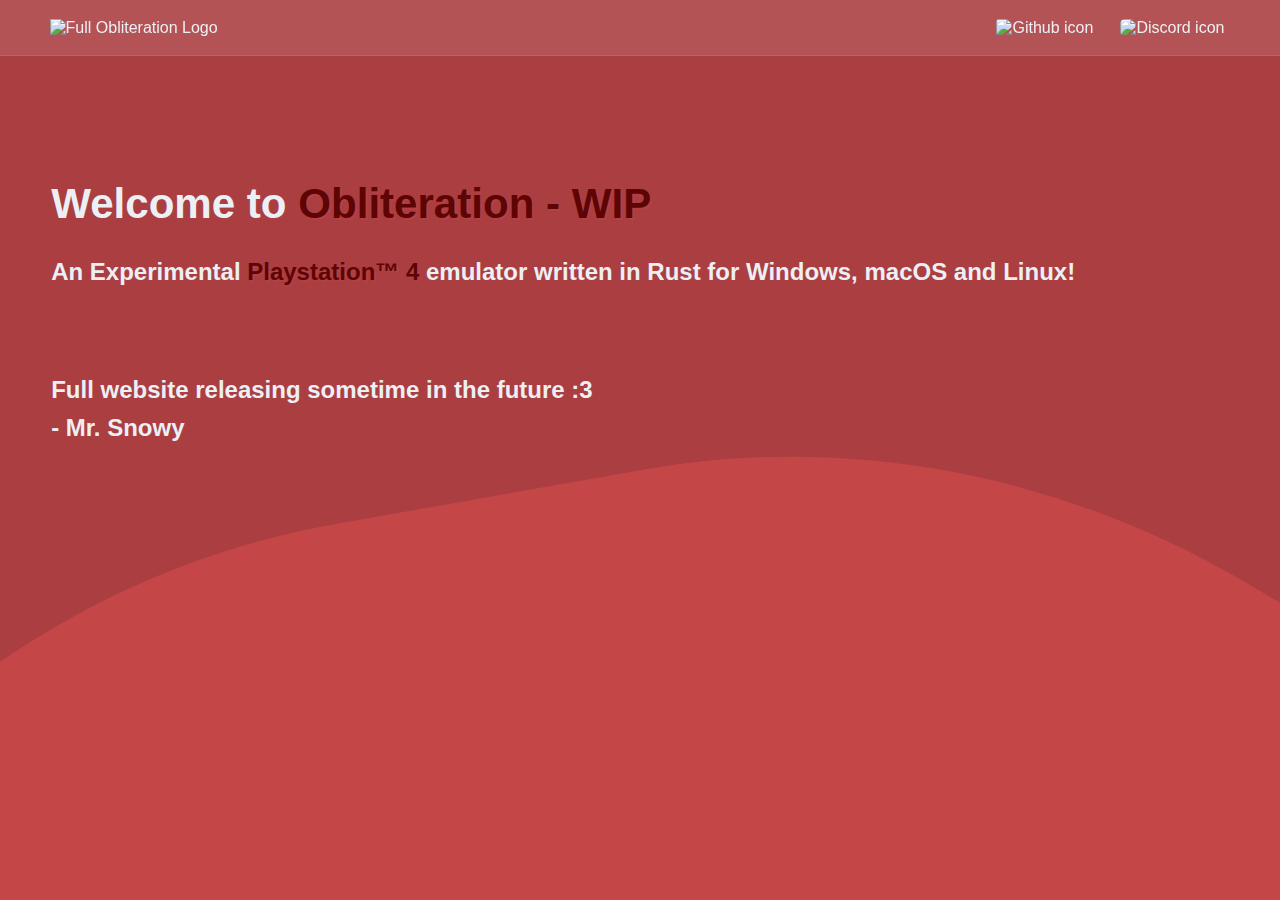
==== public_html/index.html @ 5b447ad3 "sum code" ====
<!DOCTYPE html>
<html lang="en">
    <head>
        <meta charset="UTF-8">
        <meta http-equiv="X-UA-Compatible" content="IE=edge">
        <meta name="viewport" content="width=device-width, initial-scale=1">
        <title>Obliteration</title>
        <meta name="description" content="Obliteration is an experimental open-source PS4 emulator written inmade for Windows, MacOS, and Linux.">
        <meta name="keywords" content="Obliteration, playstation, ps4, playstation 4, emulator, windows, macOS, linux, open-source, rust, C++, obliteration github, obliteration discord, obliteration wiki">
        <meta name="robots" content="index,follow">
        <meta name="author" content="Obliteration">
        <meta name="copyright" content="Obliteration">
        <meta name="theme-color" content="#680600">
        <meta name="twitter:card" content="summary_large_image"/> 
        <meta name="twitter:title" content="Obliteration - An experimental open-source PS4 emulator"/> 
        <meta name="twitter:description" content="Obliteration is an experimental open-source PS4 emulator written in Rust for Windows, macOS and Linux."/> 
        <meta name="twitter:image:src" content="https://obliteration.net/_images/Obliteration.png"/>
        <meta property="og:title" content="Obliteration - An experimental open-source PS4 emulator">
        <meta property="og:description" content="Obliteration is an experimental open-source PS4 emulator written in Rust for Windows, macOS and Linux.">
        <meta property="og:image" content="https://obliteration.net/_images/Obliteration.png">
        <meta property="og:url" content="https://obliteration.net">
        <link rel="icon" href="https://obliteration.net/_images/Obliteration-smoll.png" type="image/png">
        <link rel="preconnect" href="https://rsms.me/">
        <link rel="stylesheet" href="https://rsms.me/inter/inter.css">
        <link rel="stylesheet" href="./styles.css">
        <meta name="darkreader-lock"> <!-- for disabling dark mode with dark reader -->
    </head>
    <body>
        <header class="header">
            <a class="headerIcon" href="/">
                <img id="headerIcon" src="/_images/Obliteration.png" height="40" alt="Full Obliteration Logo">
            </a>
            <div class="headerRight">
                <div class="headerRightIcons">
                    <a href="https://github.com/obhq/obliteration" target="_blank">
                        <img class="headerRightIconGithub" src="/_images/github.svg" alt="Github icon"/>
                    </a>
                    <a href="https://discord.gg/Qsdaxj6tnH" target="_blank">
                        <img class="headerRightIconDiscord" src="/_images/discord.svg" alt="Discord icon"/>
                    </a>
                </div>
            </div>
        </header>
        <main class="main">
            <div class="mainBackground">
                <div class="mainBackground1"></div>
                <div class="mainBackground2"></div>
            </div>
            <div class="mainContent">
                <p class="mainContentBig">Welcome to <span class="mainContentBig" style="color: #5c0504; text-shadow: 2px 2px 1px #b64045;">Obliteration  - WIP</span></p>
                <p class="mainContentSmoll mainContentText1">An Experimental <span class="mainContentSmoll" style="color: #5c0504; text-shadow: 2px 2px 1px #b64045;">Playstation™ 4</span> emulator written in Rust for Windows, macOS and Linux!</p>
                <p class="mainContentSmoll mainContentText2">Full website releasing sometime in the future :3 </p>
                <p class="mainContentSmoll mainContentText3">- Mr. Snowy  </p>
            </div> 
        </main>
    </body>
    <script src="./app.js"></script>
</html>
---- public_html/styles.css ----
/* scrollbar */
::-webkit-scrollbar {
    width: 0.57rem; }
  
::-webkit-scrollbar-thumb {
    background: rgba(255, 255, 255, 0.10);
    border-radius: 0.13rem; }

::-webkit-scrollbar-thumb:hover {
    background: rgba(255, 255, 255, 0.15); }


:root {
    --text: #eceff4;
    --border: #e1e1e10d;
    --solidBorder: #393b3e;
    --background: #121212;
    --background-themed: #aa3e41;
    --main1: #b64045;
    --main2: #c44647;
}

* {
    margin: 0;
    padding: 0;
    font-family: 'inter', sans-serif;
    scrollbar-color: var(--main1) #ffffff00; /* - FF scrollbar */
    color: var(--text);
    text-decoration: none;
    font-weight: 400;
    -webkit-tap-highlight-color: transparent;
}

html {
    font-size: 16;
}

body {
    background-color: var(--background);
    height: 100vh;
    display: flex;
    flex-direction: column;
    flex-wrap: wrap;
    justify-content: flex-start;
    align-items: center;
}

.header {
    width: 100vw;
    height: 55px;
    display: flex;
    z-index: 5;
    position: fixed;
    background-color: rgba(255, 255, 255, 0.11);
    backdrop-filter: blur(10px);
    justify-content: space-between;
    flex-direction: row;
    align-items: center;
    border-bottom: 1px solid rgba(255, 255, 255, 0.1);
    border-right: 1px solid white;
    transition: box-shadow 0.3s ease;
}

.headerIcon {
    padding: 0 0 0 3.13rem;
}


.headerRight {
    display: flex;
    gap: 28px;
    padding: 0 3.13rem 0 0;
    align-items: center;
}


.headerRightIcons {
    display: flex;
    flex-wrap: nowrap;
    gap: 15px;
    align-items: center;
    transition: color 0.2s ease;
}

.headerRightIconGithub {
    padding: 7px;
    transition: background 0.3s ease;
    border-radius: 10px;
    height: 25px;
    width: 25px;
}

.headerRightIconDiscord {
    padding: 5px;
    transition: background 0.3s ease;
    border-radius: 10px;
    height: 30px;
    width: 30px;
}

.headerRightIcons img:hover {
    background-color: rgba(255, 255, 255, 0.1);
}


.main {
    position: relative;
    overflow-x: hidden;
    overflow: hidden;
    background-color: var(--background-themed);
    width: 100%;
    height: 100vh;
}
  
.mainBackground {
    position: absolute;
    top: 0;
    transform: rotate(80deg);
    right: 0;
}


.mainBackground1, .mainBackground2 {
    transition: margin 0.5s ease;
    width: 160em;
    height: 140rem;
    margin-left: 22rem;
    margin-top: -16rem;
    transform-origin: 50% 48%;
    border-radius: 43%;
    position: fixed;
    top: 3%;
    left: 10%;
}

.mainBackground1 {
    animation: rotate1 21000ms infinite linear;
    background: var(--main1);
}

.mainBackground2 {
    animation: rotate2 21000ms infinite linear;
    background: var(--main2);
}
  
@keyframes rotate1 {
    from {transform: rotate(0deg);}
    to {transform: rotate(360deg);}
}

@keyframes rotate2 {
    from {transform: rotate(30deg);}
    to {transform: rotate(390deg);}
}


.mainContent {
    position: relative;
    top: 20%;
    left: 3.2rem;
    transition: left 0.3s ease;
}

.mainContentBig {
    font-size: 2.63rem;
    font-weight: 800;
}

.mainContentSmoll {
    font-size: 1.5rem;
    font-weight: 800;
}

.mainContentText1 {
    position: relative;
    top: 30px;
}

.mainContentText2 {
    position: relative;
    top: 120px;
}

.mainContentText3 {
    position: relative;
    top: 130px;
}

@media screen and (max-width: 1100px) {
    .mainContentText1 {
        width: 42rem;
    }
    .mainBackground1, .mainBackground2 {
        margin-left: 32rem;
    }
}

@media screen and (max-width: 750px) {
    .mainContent {
        left: 1rem;
    }
}

@media screen and (max-width: 600px) {
    .mainBackground1, .mainBackground2 {
        margin-left: 50rem;
    }
}
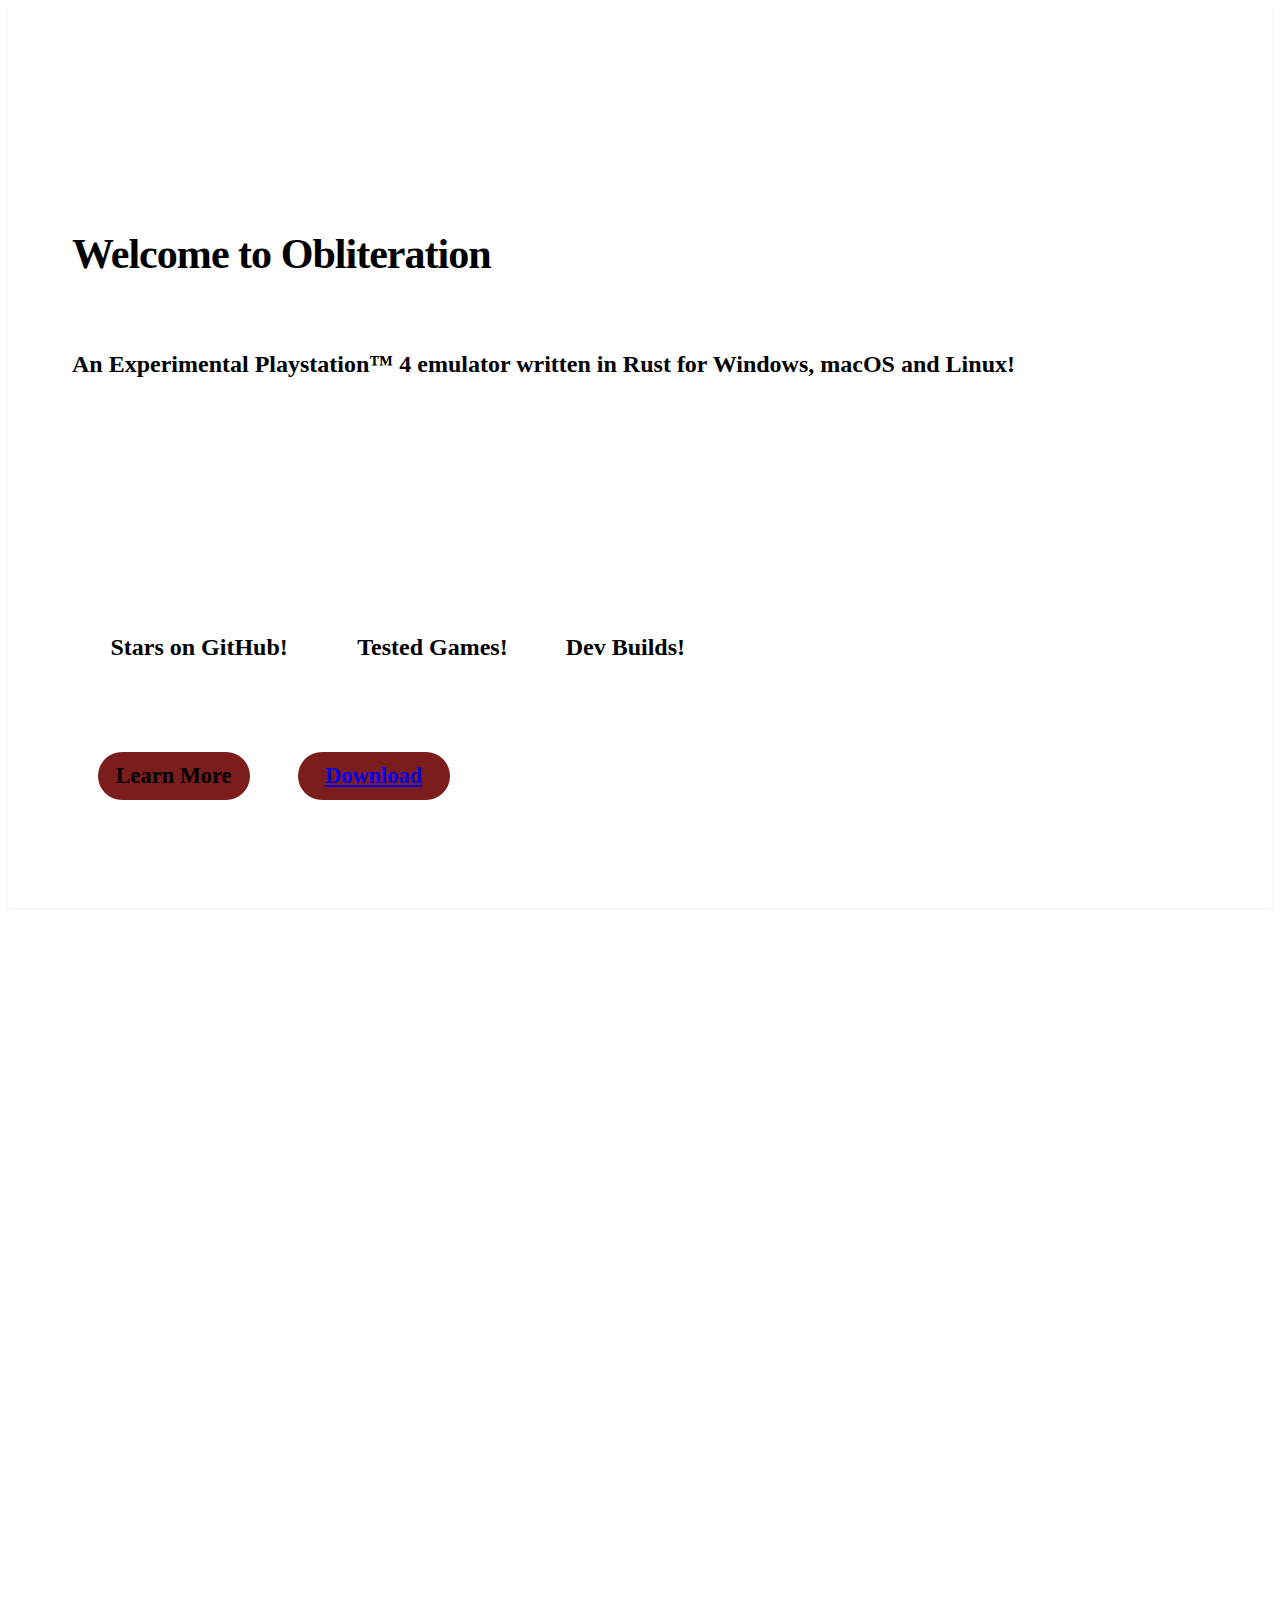
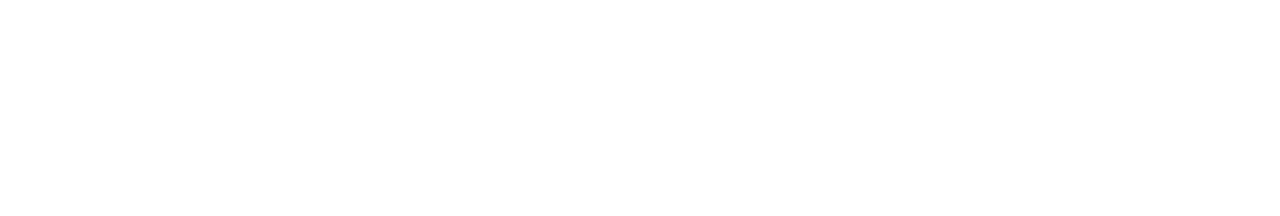
==== commit d35313d4: "Added yml files, changed folder structure and small changes" ====
--- a/public_html/index.html
+++ b/public_html/index.html
@@ -1,58 +1,105 @@
 <!DOCTYPE html>
 <html lang="en">
-    <head>
-        <meta charset="UTF-8">
-        <meta http-equiv="X-UA-Compatible" content="IE=edge">
-        <meta name="viewport" content="width=device-width, initial-scale=1">
-        <title>Obliteration</title>
-        <meta name="description" content="Obliteration is an experimental open-source PS4 emulator written inmade for Windows, MacOS, and Linux.">
-        <meta name="keywords" content="Obliteration, playstation, ps4, playstation 4, emulator, windows, macOS, linux, open-source, rust, C++, obliteration github, obliteration discord, obliteration wiki">
-        <meta name="robots" content="index,follow">
-        <meta name="author" content="Obliteration">
-        <meta name="copyright" content="Obliteration">
-        <meta name="theme-color" content="#680600">
-        <meta name="twitter:card" content="summary_large_image"/> 
-        <meta name="twitter:title" content="Obliteration - An experimental open-source PS4 emulator"/> 
-        <meta name="twitter:description" content="Obliteration is an experimental open-source PS4 emulator written in Rust for Windows, macOS and Linux."/> 
-        <meta name="twitter:image:src" content="https://obliteration.net/_images/Obliteration.png"/>
-        <meta property="og:title" content="Obliteration - An experimental open-source PS4 emulator">
-        <meta property="og:description" content="Obliteration is an experimental open-source PS4 emulator written in Rust for Windows, macOS and Linux.">
-        <meta property="og:image" content="https://obliteration.net/_images/Obliteration.png">
-        <meta property="og:url" content="https://obliteration.net">
-        <link rel="icon" href="https://obliteration.net/_images/Obliteration-smoll.png" type="image/png">
-        <link rel="preconnect" href="https://rsms.me/">
-        <link rel="stylesheet" href="https://rsms.me/inter/inter.css">
-        <link rel="stylesheet" href="./styles.css">
-        <meta name="darkreader-lock"> <!-- for disabling dark mode with dark reader -->
-    </head>
-    <body>
-        <header class="header">
-            <a class="headerIcon" href="/">
-                <img id="headerIcon" src="/_images/Obliteration.png" height="40" alt="Full Obliteration Logo">
-            </a>
-            <div class="headerRight">
-                <div class="headerRightIcons">
-                    <a href="https://github.com/obhq/obliteration" target="_blank">
-                        <img class="headerRightIconGithub" src="/_images/github.svg" alt="Github icon"/>
-                    </a>
-                    <a href="https://discord.gg/Qsdaxj6tnH" target="_blank">
-                        <img class="headerRightIconDiscord" src="/_images/discord.svg" alt="Discord icon"/>
-                    </a>
-                </div>
-            </div>
-        </header>
-        <main class="main">
-            <div class="mainBackground">
-                <div class="mainBackground1"></div>
-                <div class="mainBackground2"></div>
-            </div>
-            <div class="mainContent">
-                <p class="mainContentBig">Welcome to <span class="mainContentBig" style="color: #5c0504; text-shadow: 2px 2px 1px #b64045;">Obliteration  - WIP</span></p>
-                <p class="mainContentSmoll mainContentText1">An Experimental <span class="mainContentSmoll" style="color: #5c0504; text-shadow: 2px 2px 1px #b64045;">Playstation™ 4</span> emulator written in Rust for Windows, macOS and Linux!</p>
-                <p class="mainContentSmoll mainContentText2">Full website releasing sometime in the future :3 </p>
-                <p class="mainContentSmoll mainContentText3">- Mr. Snowy  </p>
-            </div> 
-        </main>
-    </body>
-    <script src="./app.js"></script>
+<head>
+    <meta charset="UTF-8">
+    <meta http-equiv="X-UA-Compatible" content="IE=edge">
+    <meta name="viewport" content="width=device-width, initial-scale=1">
+    <title>Obliteration</title>
+    <meta name="description"
+          content="Obliteration is an experimental open-source PS4 emulator written in Rust for Windows, MacOS, and Linux.">
+    <meta name="keywords"
+          content="Obliteration, playstation, ps4, playstation 4, emulator, windows, macOS, linux, open-source, rust, C++, obliteration github, obliteration discord, obliteration wiki">
+    <meta name="robots" content="index,follow">
+    <meta name="author" content="Obliteration">
+    <meta name="copyright" content="Obliteration">
+    <meta name="theme-color" content="#680600">
+    <meta name="twitter:card" content="summary_large_image"/>
+    <meta name="twitter:title" content="Obliteration - An experimental open-source PS4 emulator"/>
+    <meta name="twitter:description"
+          content="Obliteration is an experimental open-source PS4 emulator written in Rust for Windows, macOS and Linux."/>
+    <meta name="twitter:image:src" content="/_images/Obliteration.png"/>
+    <meta property="og:title" content="Obliteration - An experimental open-source PS4 emulator">
+    <meta property="og:description"
+          content="Obliteration is an experimental open-source PS4 emulator written in Rust for Windows, macOS and Linux.">
+    <meta property="og:image" content="/_images/Obliteration.png">
+    <meta property="og:url" content="https://obliteration.net">
+    <link rel="icon" href="/_images/Obliteration-smoll.png" type="image/png">
+    <link rel="preconnect" href="https://rsms.me/">
+    <link rel="stylesheet" href="https://rsms.me/inter/inter.css">
+    <link rel="stylesheet" href="/required.css">
+    <link rel="stylesheet" href="styles.css">
+    <meta name="darkreader-lock"> <!-- for disabling dark mode with dark reader -->
+    <script defer src="/required.js"></script>
+    <script defer src="app.js"></script>
+</head>
+<body>
+<header class="header" id="header"></header>
+<div class="menuContainer" id="menu"></div>
+<main class="main">
+    <div class="mainBackground">
+        <div class="mainBackground1"></div>
+        <div class="mainBackground2"></div>
+    </div>
+    <div class="mainContent">
+        <p class="bigText mainText1">Welcome to
+            <span class="bigText text-themed">Obliteration</span>
+        </p>
+        <p class="smollText mainText2">An Experimental
+            <span class="smollText text-themed">Playstation™ 4</span> emulator written in Rust for Windows, macOS and
+            Linux!
+        </p>
+        <table class="mainTable">
+            <tr>
+                <td>
+                    <p class="midText mainTableNumber" id="starsNumber"
+                       style="color: #5c0504; text-shadow: 2px 2px 1px #b64045;"></p>
+                </td>
+                <td>
+                    <p class="midText mainTableNumber" id="issuesNumber"
+                       style="color: #5c0504; text-shadow: 2px 2px 1px #b64045;"></p>
+                </td>
+                <td>
+                    <p class="midText mainTableNumber" id="devbuildsNumber"
+                       style="color: #5c0504; text-shadow: 2px 2px 1px #b64045;"></p>
+                </td>
+            </tr>
+            <tr>
+                <td><p class="smollText">Stars on GitHub!</p></td>
+                <td><p class="smollText">Tested Games!</p></td>
+                <td><p class="smollText">Dev Builds!</p></td>
+            </tr>
+        </table>
+        <div class="mainButtonContainer">
+            <a class="mainButton" onclick="buttonScroll()">Learn More</a>
+            <a class="mainButton" href="/download">Download</a>
+        </div>
+    </div>
+</main>
+
+<div class="main2" id="main2">
+    <div class="main2Content toAnimate">
+        <img class="main2Image" src="https://github.com/obhq/obliteration/raw/main/screenshots.png"
+             alt="Screenshot of Obliteration">
+        <div class="main2Text">
+            <p class="bigText main2Text1">About
+                <span class="bigText" style="color: #5c0504; text-shadow: 2px 2px 1px #b64045;">Obliteration</span>
+            </p>
+            <menu style="margin-left: 1rem; margin-top: 2rem;">
+                <li class="smollText">Made with <span class="smollText"
+                                                      style="color: #5c0504; text-shadow: 2px 2px 1px #b64045;">Rust</span>
+                    for performance and safety.
+                </li>
+                <li class="smollText" style="margin-top: 1rem;">Supports Windows, macOS and Linux.</li>
+                <li class="smollText" style="margin-top: 1rem;">Built-in FTP client to pull the firmware from a PS4.*
+                </li>
+                <li class="smollText" style="margin-top: 1rem;">Built-in GUI for managing your games.</li>
+                <li class="smollText" style="margin-top: 1rem;">Built-in PKG extractor.</li>
+                <li style="font-size: 0.8rem; font-weight: 800;margin-top: 1.5rem; list-style: none;"> * jailbroken ps4
+                    required
+                </li>
+            </menu>
+        </div>
+    </div>
+</div>
+</body>
 </html>--- a/public_html/styles.css
+++ b/public_html/styles.css
@@ -1,43 +1,5 @@
-/* scrollbar */
-::-webkit-scrollbar {
-    width: 0.57rem; }
-  
-::-webkit-scrollbar-thumb {
-    background: rgba(255, 255, 255, 0.10);
-    border-radius: 0.13rem; }
-
-::-webkit-scrollbar-thumb:hover {
-    background: rgba(255, 255, 255, 0.15); }
-
-
-:root {
-    --text: #eceff4;
-    --border: #e1e1e10d;
-    --solidBorder: #393b3e;
-    --background: #121212;
-    --background-themed: #aa3e41;
-    --main1: #b64045;
-    --main2: #c44647;
-}
-
-* {
-    margin: 0;
-    padding: 0;
-    font-family: 'inter', sans-serif;
-    scrollbar-color: var(--main1) #ffffff00; /* - FF scrollbar */
-    color: var(--text);
-    text-decoration: none;
-    font-weight: 400;
-    -webkit-tap-highlight-color: transparent;
-}
-
-html {
-    font-size: 16;
-}
-
 body {
     background-color: var(--background);
-    height: 100vh;
     display: flex;
     flex-direction: column;
     flex-wrap: wrap;
@@ -45,90 +7,36 @@
     align-items: center;
 }
 
-.header {
-    width: 100vw;
-    height: 55px;
-    display: flex;
-    z-index: 5;
-    position: fixed;
-    background-color: rgba(255, 255, 255, 0.11);
-    backdrop-filter: blur(10px);
-    justify-content: space-between;
-    flex-direction: row;
-    align-items: center;
-    border-bottom: 1px solid rgba(255, 255, 255, 0.1);
-    border-right: 1px solid white;
-    transition: box-shadow 0.3s ease;
-}
-
-.headerIcon {
-    padding: 0 0 0 3.13rem;
-}
-
-
-.headerRight {
-    display: flex;
-    gap: 28px;
-    padding: 0 3.13rem 0 0;
-    align-items: center;
-}
-
-
-.headerRightIcons {
-    display: flex;
-    flex-wrap: nowrap;
-    gap: 15px;
-    align-items: center;
-    transition: color 0.2s ease;
-}
-
-.headerRightIconGithub {
-    padding: 7px;
-    transition: background 0.3s ease;
-    border-radius: 10px;
-    height: 25px;
-    width: 25px;
-}
-
-.headerRightIconDiscord {
-    padding: 5px;
-    transition: background 0.3s ease;
-    border-radius: 10px;
-    height: 30px;
-    width: 30px;
-}
-
-.headerRightIcons img:hover {
-    background-color: rgba(255, 255, 255, 0.1);
-}
-
-
 .main {
     position: relative;
-    overflow-x: hidden;
     overflow: hidden;
     background-color: var(--background-themed);
     width: 100%;
     height: 100vh;
-}
-  
+    box-shadow: rgba(0, 0, 0, 0.1) 0 0.06rem 0.18rem;
+    z-index: 2;
+    min-height: 900px;
+}
+
+
 .mainBackground {
     position: absolute;
     top: 0;
     transform: rotate(80deg);
+    margin-top: 10%;
     right: 0;
 }
 
 
 .mainBackground1, .mainBackground2 {
+    position: fixed;
     transition: margin 0.5s ease;
-    width: 160em;
+    width: 160rem;
     height: 140rem;
     margin-left: 22rem;
     margin-top: -16rem;
     transform-origin: 50% 48%;
     border-radius: 43%;
-    position: fixed;
     top: 3%;
     left: 10%;
 }
@@ -142,67 +50,253 @@
     animation: rotate2 21000ms infinite linear;
     background: var(--main2);
 }
-  
+
 @keyframes rotate1 {
-    from {transform: rotate(0deg);}
-    to {transform: rotate(360deg);}
+    from {
+        transform: rotate(0deg);
+    }
+    to {
+        transform: rotate(360deg);
+    }
 }
 
 @keyframes rotate2 {
-    from {transform: rotate(30deg);}
-    to {transform: rotate(390deg);}
+    from {
+        transform: rotate(30deg);
+    }
+    to {
+        transform: rotate(390deg);
+    }
 }
 
 
 .mainContent {
+    display: flex;
+    flex-direction: column;
     position: relative;
     top: 20%;
-    left: 3.2rem;
-    transition: left 0.3s ease;
-}
-
-.mainContentBig {
+    margin-left: 4rem;
+    transition: margin-left 0.3s ease;
+}
+
+.bigText {
     font-size: 2.63rem;
     font-weight: 800;
 }
 
-.mainContentSmoll {
+.midText {
+    font-size: 1.8rem;
+    font-weight: 800;
+}
+
+.smollText {
     font-size: 1.5rem;
     font-weight: 800;
 }
 
-.mainContentText1 {
-    position: relative;
-    top: 30px;
-}
-
-.mainContentText2 {
-    position: relative;
-    top: 120px;
-}
-
-.mainContentText3 {
-    position: relative;
-    top: 130px;
-}
-
-@media screen and (max-width: 1100px) {
-    .mainContentText1 {
+.mainText1 {
+    position: relative;
+    letter-spacing: -1px;
+}
+
+.mainText2 {
+    position: relative;
+    margin-top: 1.9rem;
+}
+
+.mainTable {
+    position: relative;
+    margin-top: 6rem;
+    text-align: center;
+    width: 40rem;
+    height: 5.2rem;
+}
+
+.mainButtonContainer {
+    position: relative;
+    margin-top: 4rem;
+    margin-left: 1.6rem;
+    display: flex;
+    gap: 3rem;
+}
+
+.mainButton {
+    width: 9.5rem;
+    height: 3rem;
+    background-color: #7a1d1c;
+    cursor: pointer;
+    border-radius: 1.5rem;
+    font-size: 1.4rem;
+    font-weight: 800;
+    transition: box-shadow 0.2s ease, background 0.2s ease;
+    display: flex;
+    justify-content: center;
+    flex-wrap: wrap;
+    align-content: center;
+    user-select: none;
+}
+
+/* #7a1d1c */
+/* #8b2729 */
+/* #822223 */
+.mainButton:hover {
+    background-color: #5c0504;
+    box-shadow: 0.06rem 0.12rem 0.18rem 0.06rem rgba(0, 0, 0, 0.1);
+}
+
+.main2 {
+    overflow: hidden;
+    background-color: var(--background-themed);
+    width: 100%;
+    height: 90vh;
+}
+
+.mainTableNumber {
+    position: relative;
+    display: flex;
+    overflow: hidden;
+    height: 3rem;
+    transition: width 1s ease-out;
+    width: auto;
+    justify-content: center;
+}
+
+
+.mainTableNumber > .tableNumbersContainer {
+    display: flex;
+    flex-direction: column;
+    position: static;
+
+    line-height: 3rem;
+    transition: all 1.8s ease;
+}
+
+
+.main2Content {
+    display: flex;
+    flex-direction: row;
+    position: relative;
+    top: 20%;
+    margin-left: 4rem;
+    transition: margin-left 0.3s ease, transform 700ms ease-out, opacity 400ms ease-out;
+}
+
+.main2Content.toAnimate {
+    opacity: 0;
+    transform: translateX(5rem);
+}
+
+.main2Content.animate {
+    opacity: 1;
+    transform: translateX(0);
+}
+
+.main2Image {
+    position: relative;
+    width: 50rem;
+    height: 28rem;
+    right: 0;
+    background-color: var(--main2);
+    border-radius: 0.4rem;
+    box-shadow: rgba(0, 0, 0, 0.4) 0.06rem 0.12rem 0.32rem;
+    font-size: 0; /*hide alt text*/
+}
+
+.main2Text {
+    text-wrap: nowrap;
+    margin-left: 4rem;
+}
+
+.main2Text1 {
+    letter-spacing: -1px;
+}
+
+@media screen and (max-width: 1600px) {
+    /*2385 × 1335*/
+    .main2Image {
+        width: 40rem;
+        height: 22.4rem;
+    }
+}
+
+@media screen and (max-width: 1430px) {
+    .main2Content {
+        flex-direction: column;
+        top: 10%;
+    }
+
+    .main2Text {
+        margin-left: 0;
+        margin-top: 4rem;
+    }
+
+    .main2 {
+        min-height: 900px;
+    }
+}
+
+
+@media screen and (max-width: 1150px) {
+    .mainText2 {
         width: 42rem;
     }
+
     .mainBackground1, .mainBackground2 {
         margin-left: 32rem;
     }
 }
 
-@media screen and (max-width: 750px) {
-    .mainContent {
-        left: 1rem;
-    }
-}
+/* top menu switch */
+@media screen and (max-width: 780px) {
+    .mainContent, .main2Content {
+        margin-left: 1rem;
+    }
+}
+
+@media screen and (max-width: 690px) {
+    .main2Image {
+        align-self: center;
+        margin-right: 1rem;
+    }
+}
+
 
 @media screen and (max-width: 600px) {
     .mainBackground1, .mainBackground2 {
         margin-left: 50rem;
     }
+}
+
+@media (min-height: 700px) and (max-width: 550px) {
+    .main {
+        height: 90vh;
+    }
+
+    .main2 {
+        height: 80vh;
+    }
+}
+
+@media (max-width: 400px) and (max-height: 700px) {
+    .main {
+        height: 80vh;
+    }
+}
+
+/* most phones... i think? (hope) */
+@media (min-height: 520px) and (max-width: 460px) {
+    .main, .main2 {
+        min-height: 0;
+    }
+
+    .mainBackground {
+        margin-top: 0;
+    }
+}
+
+/* is this really needed? */
+@media (max-height: 520px) and (max-width: 460px) {
+    .main, .main2 {
+        min-height: 500px;
+    }
 }